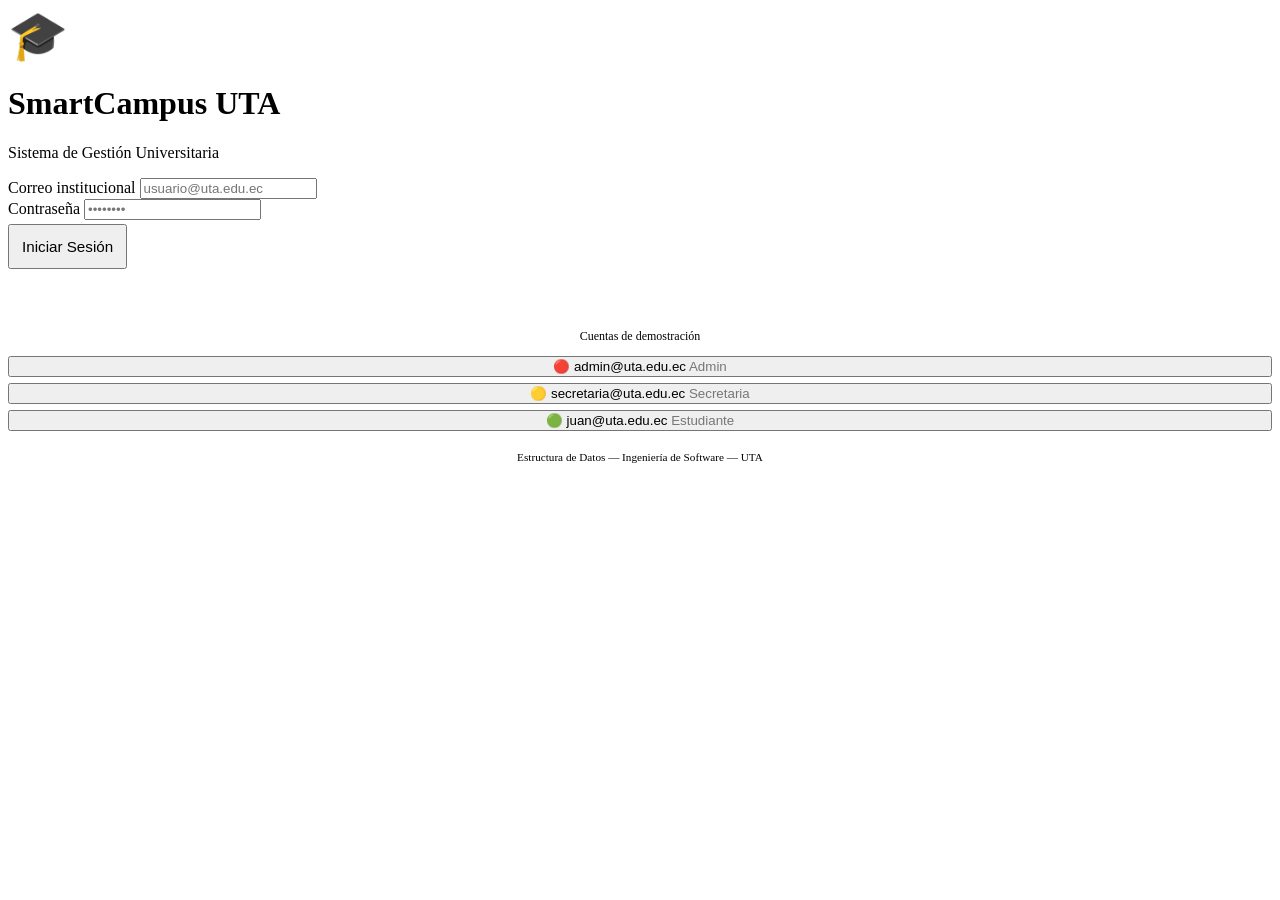
==== frontend/public/index.html @ 314016b5 "actualizacion" ====
<!DOCTYPE html>
<html lang="es">
<head>
  <meta charset="UTF-8">
  <meta name="viewport" content="width=device-width, initial-scale=1.0">
  <title>SmartCampus UTA — Iniciar Sesión</title>
  <meta name="description" content="Sistema de gestión universitaria SmartCampus UTA. Inicia sesión para acceder a turnos, trámites, documentos y mapa del campus.">
  <link rel="stylesheet" href="/css/app.css">
</head>
<body>
<div class="login-page">
  <div class="login-card">
    <div class="login-logo">
      <div style="font-size:3rem;margin-bottom:12px">🎓</div>
      <h1>SmartCampus UTA</h1>
      <p>Sistema de Gestión Universitaria</p>
    </div>

    <form id="login-form">
      <div class="form-group">
        <label class="form-label" for="email">Correo institucional</label>
        <input id="email" type="email" class="form-control"
               placeholder="usuario@uta.edu.ec" required autocomplete="email">
      </div>
      <div class="form-group">
        <label class="form-label" for="password">Contraseña</label>
        <input id="password" type="password" class="form-control"
               placeholder="••••••••" required autocomplete="current-password">
      </div>
      <div id="login-error" style="display:none;color:#ef4444;font-size:.825rem;margin-bottom:12px;padding:10px;background:rgba(239,68,68,.1);border-radius:8px;border:1px solid rgba(239,68,68,.3)"></div>
      <button id="login-btn" type="submit" class="btn btn-primary w-full"
              style="justify-content:center;padding:12px;font-size:.95rem;margin-top:4px">
        Iniciar Sesión
      </button>
    </form>

    <div style="margin-top:28px;padding-top:20px;border-top:1px solid var(--border)">
      <p style="font-size:.75rem;color:var(--text-muted);text-align:center;margin-bottom:12px">Cuentas de demostración</p>
      <div style="display:flex;flex-direction:column;gap:6px">
        <button class="btn btn-ghost btn-sm" onclick="quickLogin('admin@uta.edu.ec','admin123')" style="justify-content:flex-start;gap:8px">
          <span>🔴</span> admin@uta.edu.ec <span style="margin-left:auto;opacity:.5">Admin</span>
        </button>
        <button class="btn btn-ghost btn-sm" onclick="quickLogin('secretaria@uta.edu.ec','admin123')" style="justify-content:flex-start;gap:8px">
          <span>🟡</span> secretaria@uta.edu.ec <span style="margin-left:auto;opacity:.5">Secretaria</span>
        </button>
        <button class="btn btn-ghost btn-sm" onclick="quickLogin('juan@uta.edu.ec','admin123')" style="justify-content:flex-start;gap:8px">
          <span>🟢</span> juan@uta.edu.ec <span style="margin-left:auto;opacity:.5">Estudiante</span>
        </button>
      </div>
    </div>

    <p style="font-size:.7rem;color:var(--text-muted);text-align:center;margin-top:20px">
      Estructura de Datos — Ingeniería de Software — UTA
    </p>
  </div>
</div>

<div id="toast-container"></div>
<script src="/js/api.js"></script>
<script>
  // Redirect if already logged in
  if (api.isLoggedIn()) window.location.href = '/dashboard.html';

  document.getElementById('login-form').addEventListener('submit', async (e) => {
    e.preventDefault();
    await doLogin(
      document.getElementById('email').value,
      document.getElementById('password').value
    );
  });

  async function quickLogin(email, password) {
    document.getElementById('email').value    = email;
    document.getElementById('password').value = password;
    await doLogin(email, password);
  }

  async function doLogin(email, password) {
    const btn = document.getElementById('login-btn');
    const err = document.getElementById('login-error');
    btn.disabled = true;
    btn.innerHTML = '<span class="spinner"></span> Ingresando...';
    err.style.display = 'none';

    const res = await api.post('/auth/login', { email, password });
    btn.disabled = false;
    btn.textContent = 'Iniciar Sesión';

    if (!res || !res.ok) {
      err.textContent = res?.data?.error || 'Error de conexión';
      err.style.display = 'block';
      return;
    }
    api.setAuth(res.data.token, {
      id:     res.data.id,
      nombre: res.data.nombre,
      rol:    res.data.rol,
    });
    window.location.href = '/dashboard.html';
  }
</script>
</body>
</html>
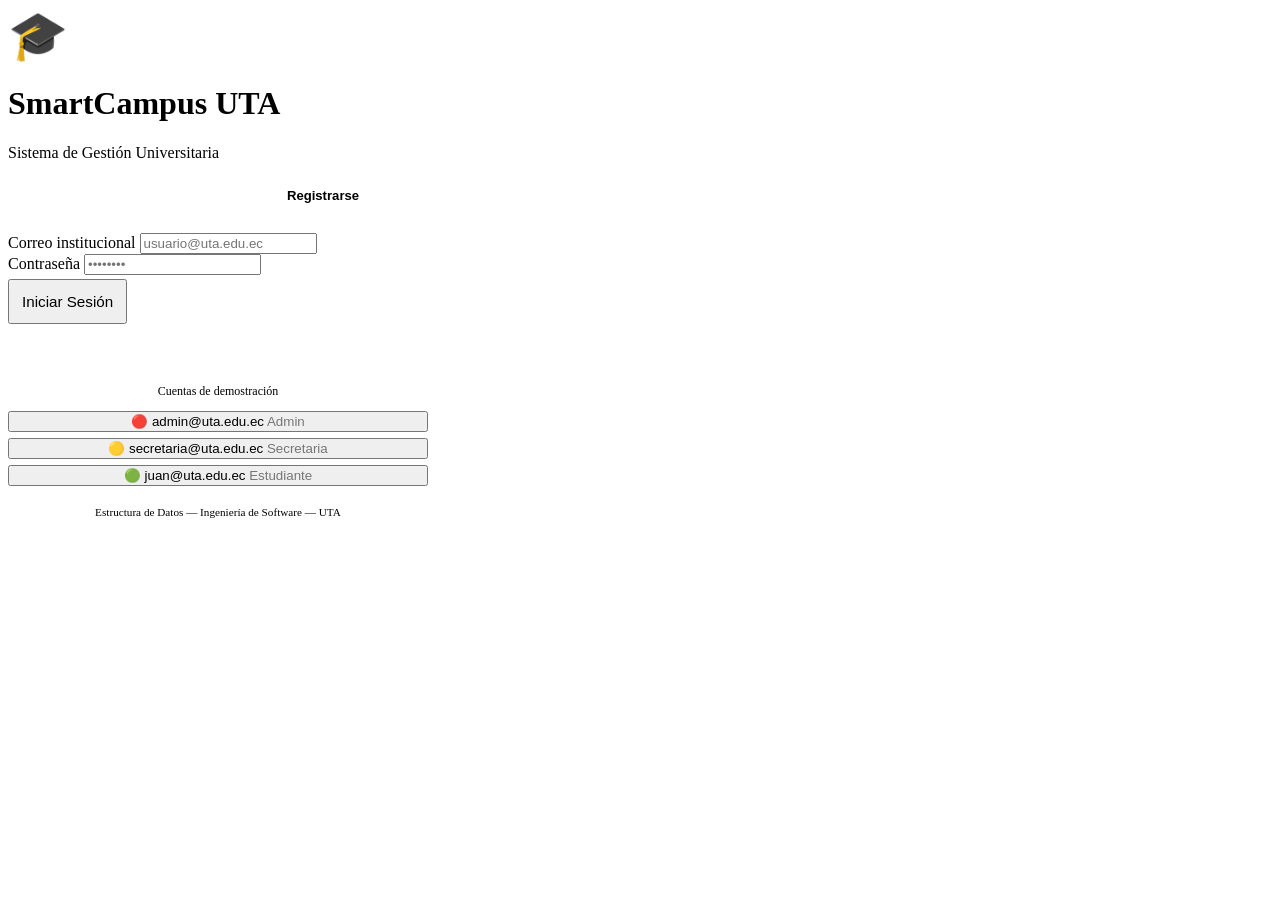
==== commit 7333bece: "seguridad y mejoras: portal estudiante, registro publico, organigrama UTA real, dependencias rediseñ" ====
--- a/frontend/public/index.html
+++ b/frontend/public/index.html
@@ -6,47 +6,154 @@
   <title>SmartCampus UTA — Iniciar Sesión</title>
   <meta name="description" content="Sistema de gestión universitaria SmartCampus UTA. Inicia sesión para acceder a turnos, trámites, documentos y mapa del campus.">
   <link rel="stylesheet" href="/css/app.css">
+  <style>
+    .tabs{display:flex;gap:0;margin-bottom:20px;border-radius:10px;overflow:hidden;border:1px solid var(--border)}
+    .tab{flex:1;padding:10px;text-align:center;font-size:.82rem;font-weight:600;cursor:pointer;background:transparent;border:none;color:var(--text-muted);transition:.15s}
+    .tab.active{background:var(--accent);color:#fff}
+    .panel{display:none}.panel.active{display:block}
+    .form-row{display:grid;grid-template-columns:1fr 1fr;gap:10px}
+  </style>
 </head>
 <body>
 <div class="login-page">
-  <div class="login-card">
+  <div class="login-card" style="max-width:420px">
     <div class="login-logo">
       <div style="font-size:3rem;margin-bottom:12px">🎓</div>
       <h1>SmartCampus UTA</h1>
       <p>Sistema de Gestión Universitaria</p>
     </div>
 
-    <form id="login-form">
-      <div class="form-group">
-        <label class="form-label" for="email">Correo institucional</label>
-        <input id="email" type="email" class="form-control"
-               placeholder="usuario@uta.edu.ec" required autocomplete="email">
+    <!-- Tabs Login / Registro -->
+    <div class="tabs">
+      <button class="tab active" id="tab-login" onclick="switchTab('login')">Iniciar Sesión</button>
+      <button class="tab" id="tab-reg" onclick="switchTab('reg')">Registrarse</button>
+    </div>
+
+    <!-- ── PANEL LOGIN ── -->
+    <div class="panel active" id="panel-login">
+      <form id="login-form">
+        <div class="form-group">
+          <label class="form-label" for="email">Correo institucional</label>
+          <input id="email" type="email" class="form-control"
+                 placeholder="usuario@uta.edu.ec" required autocomplete="email">
+        </div>
+        <div class="form-group">
+          <label class="form-label" for="password">Contraseña</label>
+          <input id="password" type="password" class="form-control"
+                 placeholder="••••••••" required autocomplete="current-password">
+        </div>
+        <div id="login-error" style="display:none;color:#ef4444;font-size:.825rem;margin-bottom:12px;padding:10px;background:rgba(239,68,68,.1);border-radius:8px;border:1px solid rgba(239,68,68,.3)"></div>
+        <button id="login-btn" type="submit" class="btn btn-primary w-full"
+                style="justify-content:center;padding:12px;font-size:.95rem;margin-top:4px">
+          Iniciar Sesión
+        </button>
+      </form>
+
+      <div style="margin-top:28px;padding-top:20px;border-top:1px solid var(--border)">
+        <p style="font-size:.75rem;color:var(--text-muted);text-align:center;margin-bottom:12px">Cuentas de demostración</p>
+        <div style="display:flex;flex-direction:column;gap:6px">
+          <button class="btn btn-ghost btn-sm" onclick="quickLogin('admin@uta.edu.ec','admin123')" style="justify-content:flex-start;gap:8px">
+            <span>🔴</span> admin@uta.edu.ec <span style="margin-left:auto;opacity:.5">Admin</span>
+          </button>
+          <button class="btn btn-ghost btn-sm" onclick="quickLogin('secretaria@uta.edu.ec','admin123')" style="justify-content:flex-start;gap:8px">
+            <span>🟡</span> secretaria@uta.edu.ec <span style="margin-left:auto;opacity:.5">Secretaria</span>
+          </button>
+          <button class="btn btn-ghost btn-sm" onclick="quickLogin('juan@uta.edu.ec','admin123')" style="justify-content:flex-start;gap:8px">
+            <span>🟢</span> juan@uta.edu.ec <span style="margin-left:auto;opacity:.5">Estudiante</span>
+          </button>
+        </div>
       </div>
-      <div class="form-group">
-        <label class="form-label" for="password">Contraseña</label>
-        <input id="password" type="password" class="form-control"
-               placeholder="••••••••" required autocomplete="current-password">
-      </div>
-      <div id="login-error" style="display:none;color:#ef4444;font-size:.825rem;margin-bottom:12px;padding:10px;background:rgba(239,68,68,.1);border-radius:8px;border:1px solid rgba(239,68,68,.3)"></div>
-      <button id="login-btn" type="submit" class="btn btn-primary w-full"
-              style="justify-content:center;padding:12px;font-size:.95rem;margin-top:4px">
-        Iniciar Sesión
-      </button>
-    </form>
-
-    <div style="margin-top:28px;padding-top:20px;border-top:1px solid var(--border)">
-      <p style="font-size:.75rem;color:var(--text-muted);text-align:center;margin-bottom:12px">Cuentas de demostración</p>
-      <div style="display:flex;flex-direction:column;gap:6px">
-        <button class="btn btn-ghost btn-sm" onclick="quickLogin('admin@uta.edu.ec','admin123')" style="justify-content:flex-start;gap:8px">
-          <span>🔴</span> admin@uta.edu.ec <span style="margin-left:auto;opacity:.5">Admin</span>
+    </div>
+
+    <!-- ── PANEL REGISTRO ── -->
+    <div class="panel" id="panel-reg">
+      <form id="reg-form">
+        <div class="form-row">
+          <div class="form-group">
+            <label class="form-label" for="r-nombre">Nombre *</label>
+            <input id="r-nombre" type="text" class="form-control" placeholder="Juan" required>
+          </div>
+          <div class="form-group">
+            <label class="form-label" for="r-apellido">Apellido *</label>
+            <input id="r-apellido" type="text" class="form-control" placeholder="Pérez" required>
+          </div>
+        </div>
+        <div class="form-group">
+          <label class="form-label" for="r-cedula">Cédula *</label>
+          <input id="r-cedula" type="text" class="form-control" placeholder="1804000000" required maxlength="10">
+        </div>
+        <div class="form-group">
+          <label class="form-label" for="r-email">Correo electrónico *</label>
+          <input id="r-email" type="email" class="form-control" placeholder="ejemplo@uta.edu.ec" required>
+        </div>
+        <div class="form-group">
+          <label class="form-label" for="r-carrera">Carrera *</label>
+          <select id="r-carrera" class="form-control" required>
+            <option value="">Selecciona tu carrera...</option>
+            <optgroup label="🍃 Ciencia e Ingeniería en Alimentos y Biotecnología">
+              <option value="Ingeniería en Alimentos">Ingeniería en Alimentos</option>
+              <option value="Biotecnología">Biotecnología</option>
+            </optgroup>
+            <optgroup label="⚖️ Jurisprudencia y Ciencias Sociales">
+              <option value="Derecho">Derecho</option>
+              <option value="Comunicación Social">Comunicación Social</option>
+            </optgroup>
+            <optgroup label="💻 Ingeniería en Sistemas, Electrónica e Industrial">
+              <option value="Ingeniería en Sistemas">Ingeniería en Sistemas</option>
+              <option value="Ingeniería Electrónica">Ingeniería Electrónica</option>
+              <option value="Ingeniería Industrial">Ingeniería Industrial</option>
+            </optgroup>
+            <optgroup label="📖 Ciencias Humanas y de la Educación">
+              <option value="Pedagogía">Pedagogía</option>
+              <option value="Psicología Educativa">Psicología Educativa</option>
+            </optgroup>
+            <optgroup label="🎨 Diseño y Arquitectura">
+              <option value="Arquitectura">Arquitectura</option>
+              <option value="Diseño Gráfico">Diseño Gráfico</option>
+              <option value="Diseño Industrial">Diseño Industrial</option>
+              <option value="Diseño Textil e Indumentaria">Diseño Textil e Indumentaria</option>
+            </optgroup>
+            <optgroup label="🏗️ Ingeniería Civil y Mecánica">
+              <option value="Ingeniería Civil">Ingeniería Civil</option>
+              <option value="Ingeniería Mecánica">Ingeniería Mecánica</option>
+            </optgroup>
+            <optgroup label="📊 Ciencias Administrativas">
+              <option value="Administración de Empresas">Administración de Empresas</option>
+              <option value="Mercadotecnia">Mercadotecnia</option>
+            </optgroup>
+            <optgroup label="💰 Contabilidad y Auditoría">
+              <option value="Contabilidad y Auditoría">Contabilidad y Auditoría</option>
+            </optgroup>
+            <optgroup label="🏥 Ciencias de la Salud (Campus Ingahurco)">
+              <option value="Medicina">Medicina</option>
+              <option value="Enfermería">Enfermería</option>
+              <option value="Odontología">Odontología</option>
+              <option value="Terapia Física">Terapia Física</option>
+            </optgroup>
+            <optgroup label="🌱 Ciencias Agropecuarias (Campus Querochaca)">
+              <option value="Agronomía">Agronomía</option>
+              <option value="Medicina Veterinaria">Medicina Veterinaria</option>
+            </optgroup>
+          </select>
+        </div>
+        <div class="form-group">
+          <label class="form-label" for="r-pass">Contraseña *</label>
+          <input id="r-pass" type="password" class="form-control" placeholder="Mínimo 6 caracteres" required minlength="6">
+        </div>
+        <div class="form-group">
+          <label class="form-label" for="r-pass2">Confirmar contraseña *</label>
+          <input id="r-pass2" type="password" class="form-control" placeholder="Repite la contraseña" required>
+        </div>
+        <div id="reg-error" style="display:none;color:#ef4444;font-size:.8rem;margin-bottom:10px;padding:8px;background:rgba(239,68,68,.1);border-radius:8px;border:1px solid rgba(239,68,68,.3)"></div>
+        <div id="reg-ok" style="display:none;color:#22c55e;font-size:.8rem;margin-bottom:10px;padding:8px;background:rgba(34,197,94,.1);border-radius:8px;border:1px solid rgba(34,197,94,.3)"></div>
+        <button id="reg-btn" type="submit" class="btn btn-primary w-full"
+                style="justify-content:center;padding:12px;font-size:.95rem">
+          ✅ Crear cuenta
         </button>
-        <button class="btn btn-ghost btn-sm" onclick="quickLogin('secretaria@uta.edu.ec','admin123')" style="justify-content:flex-start;gap:8px">
-          <span>🟡</span> secretaria@uta.edu.ec <span style="margin-left:auto;opacity:.5">Secretaria</span>
-        </button>
-        <button class="btn btn-ghost btn-sm" onclick="quickLogin('juan@uta.edu.ec','admin123')" style="justify-content:flex-start;gap:8px">
-          <span>🟢</span> juan@uta.edu.ec <span style="margin-left:auto;opacity:.5">Estudiante</span>
-        </button>
-      </div>
+        <p style="font-size:.7rem;color:var(--text-muted);text-align:center;margin-top:10px">
+          ¿Ya tienes cuenta? <a href="#" onclick="switchTab('login')" style="color:var(--accent)">Iniciar sesión</a>
+        </p>
+      </form>
     </div>
 
     <p style="font-size:.7rem;color:var(--text-muted);text-align:center;margin-top:20px">
@@ -58,15 +165,19 @@
 <div id="toast-container"></div>
 <script src="/js/api.js"></script>
 <script>
-  // Redirect if already logged in
   if (api.isLoggedIn()) window.location.href = '/dashboard.html';
 
+  function switchTab(t) {
+    document.getElementById('panel-login').className = 'panel' + (t==='login'?' active':'');
+    document.getElementById('panel-reg').className   = 'panel' + (t==='reg'?' active':'');
+    document.getElementById('tab-login').className   = 'tab'   + (t==='login'?' active':'');
+    document.getElementById('tab-reg').className     = 'tab'   + (t==='reg'?' active':'');
+  }
+
+  // ── LOGIN ─────────────────────────────────────────────────
   document.getElementById('login-form').addEventListener('submit', async (e) => {
     e.preventDefault();
-    await doLogin(
-      document.getElementById('email').value,
-      document.getElementById('password').value
-    );
+    await doLogin(document.getElementById('email').value, document.getElementById('password').value);
   });
 
   async function quickLogin(email, password) {
@@ -81,23 +192,61 @@
     btn.disabled = true;
     btn.innerHTML = '<span class="spinner"></span> Ingresando...';
     err.style.display = 'none';
-
     const res = await api.post('/auth/login', { email, password });
     btn.disabled = false;
     btn.textContent = 'Iniciar Sesión';
-
     if (!res || !res.ok) {
       err.textContent = res?.data?.error || 'Error de conexión';
       err.style.display = 'block';
       return;
     }
-    api.setAuth(res.data.token, {
-      id:     res.data.id,
-      nombre: res.data.nombre,
-      rol:    res.data.rol,
-    });
-    window.location.href = '/dashboard.html';
+    api.setAuth(res.data.token, { id: res.data.id, nombre: res.data.nombre, rol: res.data.rol });
+    // Redirigir según rol
+    const destino = res.data.rol === 'estudiante' ? '/portal-estudiante.html' : '/dashboard.html';
+    window.location.href = destino;
   }
+
+  // ── REGISTRO ──────────────────────────────────────────────
+  document.getElementById('reg-form').addEventListener('submit', async (e) => {
+    e.preventDefault();
+    const err = document.getElementById('reg-error');
+    const ok  = document.getElementById('reg-ok');
+    const btn = document.getElementById('reg-btn');
+    err.style.display = ok.style.display = 'none';
+
+    const pass  = document.getElementById('r-pass').value;
+    const pass2 = document.getElementById('r-pass2').value;
+    if (pass !== pass2) {
+      err.textContent = 'Las contraseñas no coinciden';
+      err.style.display = 'block'; return;
+    }
+
+    btn.disabled = true;
+    btn.innerHTML = '<span class="spinner"></span> Registrando...';
+
+    const body = {
+      nombre:   document.getElementById('r-nombre').value.trim(),
+      apellido: document.getElementById('r-apellido').value.trim(),
+      cedula:   document.getElementById('r-cedula').value.trim(),
+      email:    document.getElementById('r-email').value.trim(),
+      carrera:  document.getElementById('r-carrera').value,
+      password: pass,
+      facultad_id: 1
+    };
+
+    const res = await api.post('/auth/register-student', body);
+    btn.disabled = false;
+    btn.textContent = '✅ Crear cuenta';
+
+    if (!res?.ok) {
+      err.textContent = res?.data?.error || 'Error al registrar';
+      err.style.display = 'block'; return;
+    }
+    ok.textContent = '✅ Cuenta creada. Inicia sesión con tu email y contraseña.';
+    ok.style.display = 'block';
+    document.getElementById('reg-form').reset();
+    setTimeout(() => switchTab('login'), 2500);
+  });
 </script>
 </body>
 </html>
